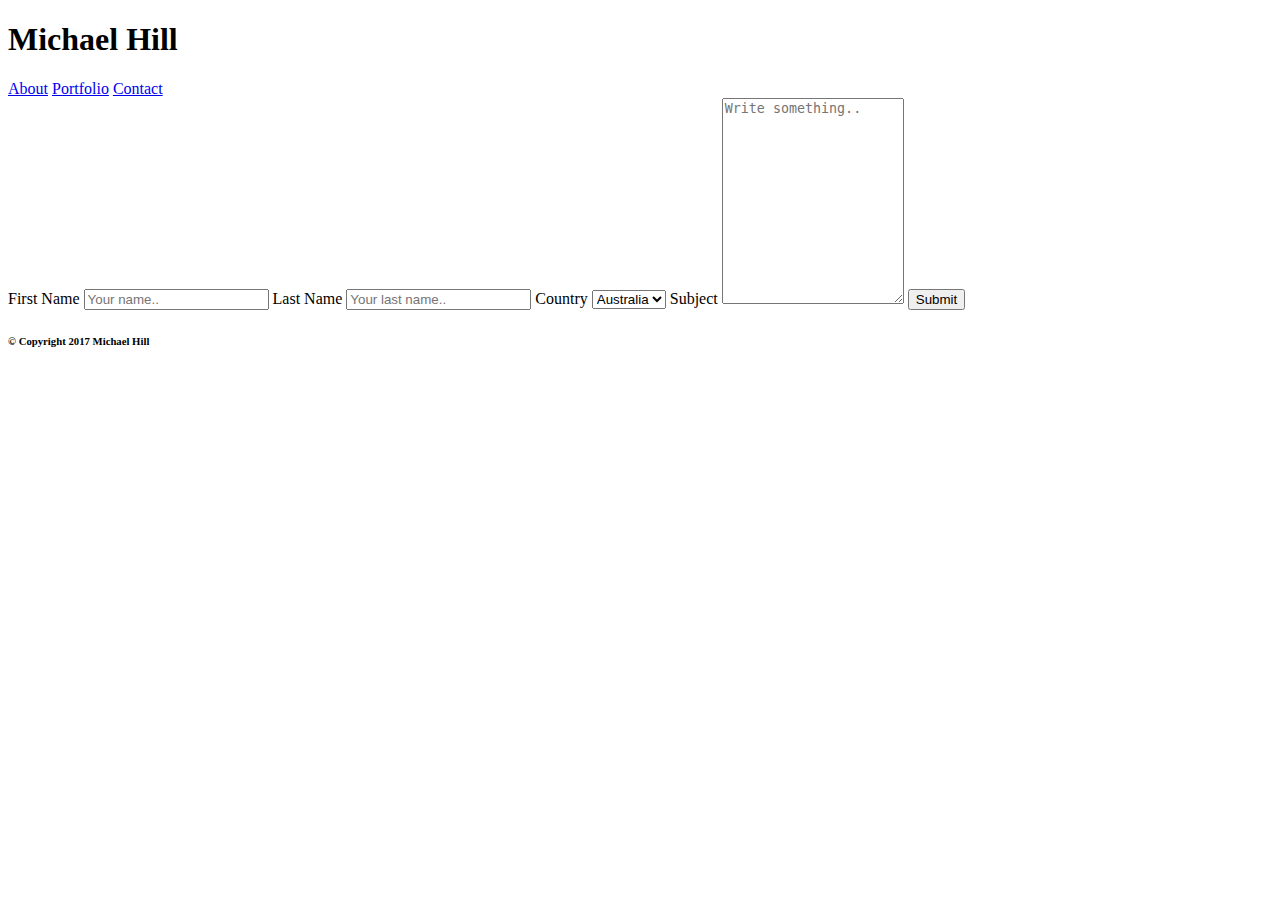
==== contact.html @ 50c00bce "html complete" ====
<!DOCTYPE html>
<html>

	<head>
		<link rel ="stylesheet" type="text/css" href="assets/css/style.css">
	</head>

	<Header>
	<h1 class="name">Michael Hill</h1>
		<nav class="navagationlinks">
			<a href="index.html">About</a>
			<a href="portfolio.html">Portfolio</a>
			<a href="contact.html">Contact</a>
		</nav>
	</Header>	

<body>
	<div class="container">
  		<form action="/action_page.php">

    	<label for="fname">First Name</label>
    	<input type="text" id="fname" name="firstname" placeholder="Your name..">
	
    	<label for="lname">Last Name</label>
    	<input type="text" id="lname" name="lastname" placeholder="Your last name..">

    	<label for="country">Country</label>
    	<select id="country" name="country">
      	<option value="australia">Australia</option>
      	<option value="canada">Canada</option>
      	<option value="usa">USA</option>
    	</select>

    	<label for="subject">Subject</label>
    	<textarea id="subject" name="subject" placeholder="Write something.." style="height:200px"></textarea>

    	<input type="submit" value="Submit">
  		</form>
	</div>
</body>

<footer>
	<h6>&copy; Copyright 2017 Michael Hill</h6>
</footer>
</html>
---- assets/css/style.css ----

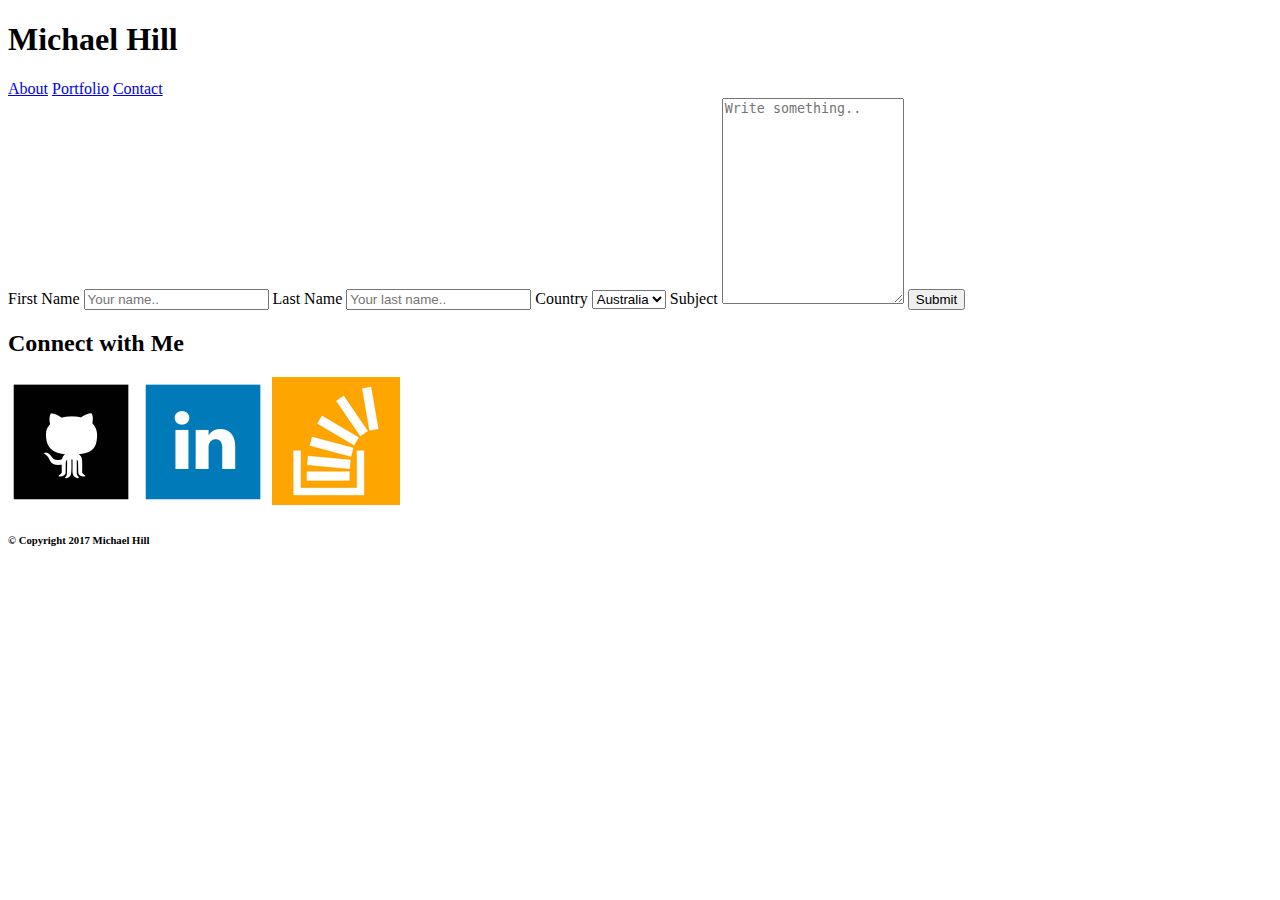
==== commit 9481405d: "adjust indentions" ====
--- a/contact.html
+++ b/contact.html
@@ -5,16 +5,17 @@
 		<link rel ="stylesheet" type="text/css" href="assets/css/style.css">
 	</head>
 
-	<Header>
+<Header>
 	<h1 class="name">Michael Hill</h1>
 		<nav class="navagationlinks">
 			<a href="index.html">About</a>
 			<a href="portfolio.html">Portfolio</a>
 			<a href="contact.html">Contact</a>
 		</nav>
-	</Header>	
+</Header>	
 
 <body>
+
 	<div class="container">
   		<form action="/action_page.php">
 
@@ -37,6 +38,16 @@
     	<input type="submit" value="Submit">
   		</form>
 	</div>
+
+	<div id="socialmedia">
+			<h2 id="connectwithme">Connect with Me</h2>
+
+			<nav id="connectwithmelinks">
+			<a href="https://www.github.com/michael-hill"><img class ="Git" src ="assets/images/github.png"></a>
+			<a href="https://www.linkedin.com/in/michael-hill-71b496b9/"><img class ="Linked" src ="assets/images/linkedin.png"></a>
+			<a href="https://http://stackoverflow.com/users/7759330/mikehill"><img class ="Stacked" src ="assets/images/stackoverflow.png"></a>
+			</nav>
+		</div>
 </body>
 
 <footer>
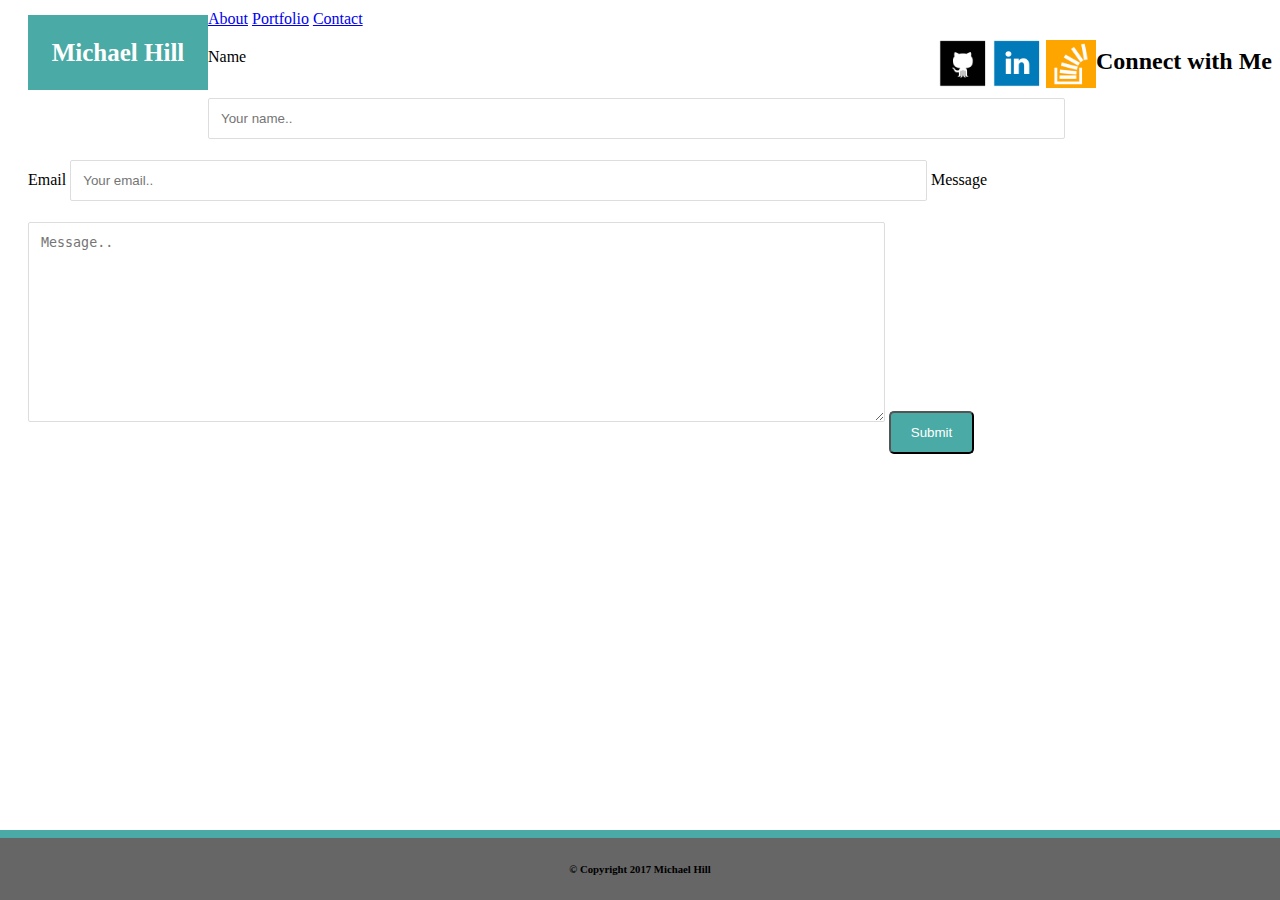
==== commit 6dc91e47: "added styling and updated html" ====
--- a/contact.html
+++ b/contact.html
@@ -15,42 +15,36 @@
 </Header>	
 
 <body>
+	<div class="socialmedia">
+			<h2 id="connectwithme">Connect with Me</h2>
+
+			<nav id="connectwithmelinks">
+			<a target="_blank" href="https://www.github.com/michael-hill"><img class ="github" src ="assets/images/github.png"></a>
+			<a target="_blank" href="https://www.linkedin.com/in/michael-hill-71b496b9/"><img class ="linkedin" src ="assets/images/linkedin.png"></a>
+			<a target="_blank" href="http://stackoverflow.com/users/7759330/mikehill"><img class ="stackoverflow" src ="assets/images/stackoverflow.png"></a>
+			</nav>
+		</div>
 
 	<div class="container">
-  		<form action="/action_page.php">
 
-    	<label for="fname">First Name</label>
-    	<input type="text" id="fname" name="firstname" placeholder="Your name..">
+    	<label for="name">Name</label>
+    	<input type="text" id="fname" name="name" placeholder="Your name..">
 	
-    	<label for="lname">Last Name</label>
-    	<input type="text" id="lname" name="lastname" placeholder="Your last name..">
+    	<label for="email">Email</label>
+    	<input type="text" id="email" name="email" placeholder="Your email..">
 
-    	<label for="country">Country</label>
-    	<select id="country" name="country">
-      	<option value="australia">Australia</option>
-      	<option value="canada">Canada</option>
-      	<option value="usa">USA</option>
-    	</select>
-
-    	<label for="subject">Subject</label>
-    	<textarea id="subject" name="subject" placeholder="Write something.." style="height:200px"></textarea>
+    	<label for="message">Message</label>
+    	<textarea id="message" name="message" placeholder="Message.." style="height:200px"></textarea>
 
     	<input type="submit" value="Submit">
   		</form>
 	</div>
 
-	<div id="socialmedia">
-			<h2 id="connectwithme">Connect with Me</h2>
-
-			<nav id="connectwithmelinks">
-			<a href="https://www.github.com/michael-hill"><img class ="Git" src ="assets/images/github.png"></a>
-			<a href="https://www.linkedin.com/in/michael-hill-71b496b9/"><img class ="Linked" src ="assets/images/linkedin.png"></a>
-			<a href="https://http://stackoverflow.com/users/7759330/mikehill"><img class ="Stacked" src ="assets/images/stackoverflow.png"></a>
-			</nav>
-		</div>
 </body>
 
 <footer>
-	<h6>&copy; Copyright 2017 Michael Hill</h6>
+	<div class="footer">
+		<h6>&copy; Copyright 2017 Michael Hill</h6>
+	</div>
 </footer>
 </html>
--- a/assets/css/style.css
+++ b/assets/css/style.css
@@ -1 +1,104 @@
+header {
+	margin-top: 10px;
+	margin-left: 20px;
+}
 
+
+h1 {
+	font-size: 25px;
+	text-align: center;
+	font-family: 'Georgia', Times, Times New Roman, serif;
+	color: white;
+	background-color: #4aaaa5;
+	float: left;
+	width: 180px;
+	margin-top: 5px;
+	line-height: 75px;
+
+}
+
+.navigationlinks {
+	float: left;
+}
+
+#connectwithme {
+	font-color: #4aaaa5;
+	float: right;
+}
+
+#connectwithmelinks {
+	text-align: center;
+	float: right;
+	margin-top: 10px;
+}
+
+#mypic {
+	float: left;
+	margin-right: 10px;
+	margin-bottom: 10px;
+}
+
+input[type=text], textarea {
+	width: 70%;
+	padding: 12px;
+	border: 1px solid #dddddd;
+	border-radius: 2px;
+	box-sizing: border-box;
+	margin-top: 6px;
+	margin-bottom: 15px;
+	resize: scroll;
+}
+
+input[type=submit] {
+	background-color: #4aaaa5;
+	font-color: #777777;
+	color: white;
+	padding: 12px 20px;
+	border-radius: 5px;
+}
+
+.container {
+	border-radius: 5px;
+	background-color: #ffffff;
+	padding: 20px;
+}
+
+.github {
+	height: 50px;
+	width: 50px;
+}
+
+.linkedin {
+	height: 50px;
+	width: 50px;
+}
+
+.stackoverflow {
+	height: 48px;
+	width: 50px;
+}
+
+#pics {
+	float: left;
+}
+
+.placeholder1, .placeholder2, .placeholder3, .placeholder4, .placeholder5 {
+	height: 300px;
+	width: 300px;
+	float: left;
+}
+
+aside {
+	display: block;
+}
+
+.footer {
+	position: fixed;
+  	right: 0;
+  	bottom: 0;
+  	left: 0;
+  	border-top: 8px solid #4aaaa5;
+  	background-color: #666666;
+  	text-align: center;
+}
+
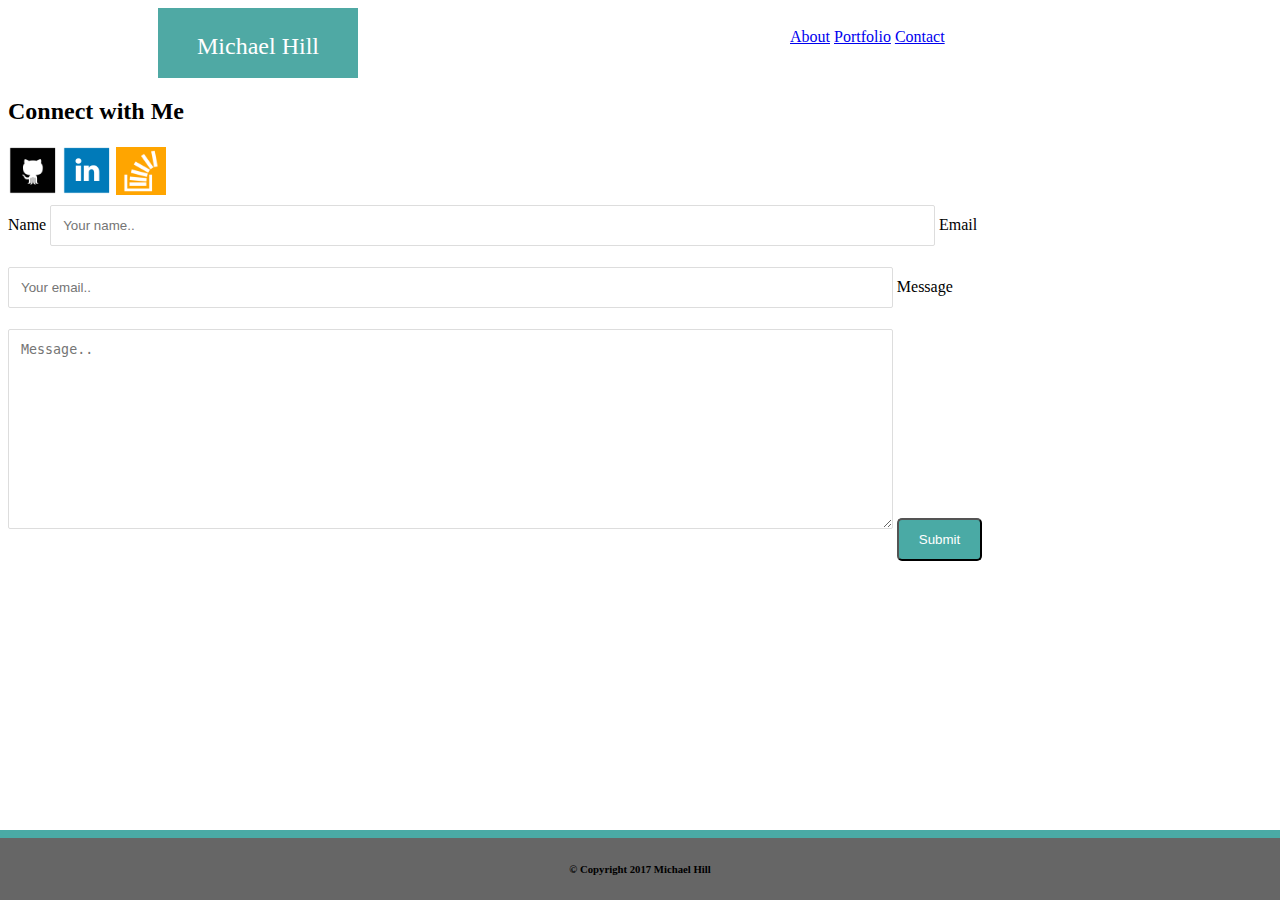
==== commit a8c1d8f4: "adjust html and styling" ====
--- a/contact.html
+++ b/contact.html
@@ -1,20 +1,30 @@
 <!DOCTYPE html>
 <html>
 
-	<head>
-		<link rel ="stylesheet" type="text/css" href="assets/css/style.css">
-	</head>
-
-<Header>
-	<h1 class="name">Michael Hill</h1>
-		<nav class="navagationlinks">
-			<a href="index.html">About</a>
-			<a href="portfolio.html">Portfolio</a>
-			<a href="contact.html">Contact</a>
-		</nav>
-</Header>	
+<head>
+	<title>Michael Hill Portfolio</title>
+	<link rel ="stylesheet" type="text/css" href="assets/css/style.css">
+</head>
 
 <body>
+<header id="header">
+	<div id="header-links">
+			<div id="header-background">
+				<div class="name">Michael Hill</div>
+			</div>
+
+		</div>
+
+		<div id="links">
+			<nav class="navigationlinks">
+				<a href="index.html">About</a>
+				<a href="portfolio.html">Portfolio</a>
+				<a href="contact.html">Contact</a>
+			</nav>
+		</div>	
+
+</header>
+
 	<div class="socialmedia">
 			<h2 id="connectwithme">Connect with Me</h2>
 
--- a/assets/css/style.css
+++ b/assets/css/style.css
@@ -1,41 +1,64 @@
-header {
-	margin-top: 10px;
-	margin-left: 20px;
+
+#header {
+	width:100%;
+	clear: both; 
+	height: 70px;
 }
 
+#header-links {
+	width:50%;
+	float: left;
+	height: 100%;
+}
 
-h1 {
-	font-size: 25px;
+#header-background {
+	width: 200px;
+	margin-bottom:0px;
+	margin-left: 150px;
+	background-color:#4FA9A4;
+	height: 70px; 
 	text-align: center;
-	font-family: 'Georgia', Times, Times New Roman, serif;
-	color: white;
-	background-color: #4aaaa5;
-	float: left;
-	width: 180px;
-	margin-top: 5px;
-	line-height: 75px;
+}
 
+.name {
+	color:white;
+	font-size: 24px;
+	padding-top: 25px;
+}
+
+#links {
+	width:50%;
+	float:left;
 }
 
 .navigationlinks {
-	float: left;
+	margin-left: 150px;
+	margin-top: 20px;
 }
 
-#connectwithme {
-	font-color: #4aaaa5;
-	float: right;
+#aboutme {
+	width:100%;
+	clear: both;
 }
 
-#connectwithmelinks {
-	text-align: center;
-	float: right;
-	margin-top: 10px;
+#content {
+	width: 60%; 
+ 	float:left;
+ 	background-color: #ffffff;
+}
+
+#pic {
+	width:500px;
+	margin-left: 150px;
 }
 
 #mypic {
-	float: left;
-	margin-right: 10px;
-	margin-bottom: 10px;
+	float:left;
+}
+
+#connect {
+	width: 300px;
+	float:left;
 }
 
 input[type=text], textarea {
@@ -57,11 +80,6 @@
 	border-radius: 5px;
 }
 
-.container {
-	border-radius: 5px;
-	background-color: #ffffff;
-	padding: 20px;
-}
 
 .github {
 	height: 50px;
@@ -83,17 +101,15 @@
 }
 
 .placeholder1, .placeholder2, .placeholder3, .placeholder4, .placeholder5 {
-	height: 300px;
-	width: 300px;
+	height: 100px;
+	width: 100px;
 	float: left;
-}
-
-aside {
-	display: block;
 }
 
 .footer {
 	position: fixed;
+	width: 100%;
+	clear: both;
   	right: 0;
   	bottom: 0;
   	left: 0;
@@ -102,3 +118,4 @@
   	text-align: center;
 }
 
+
